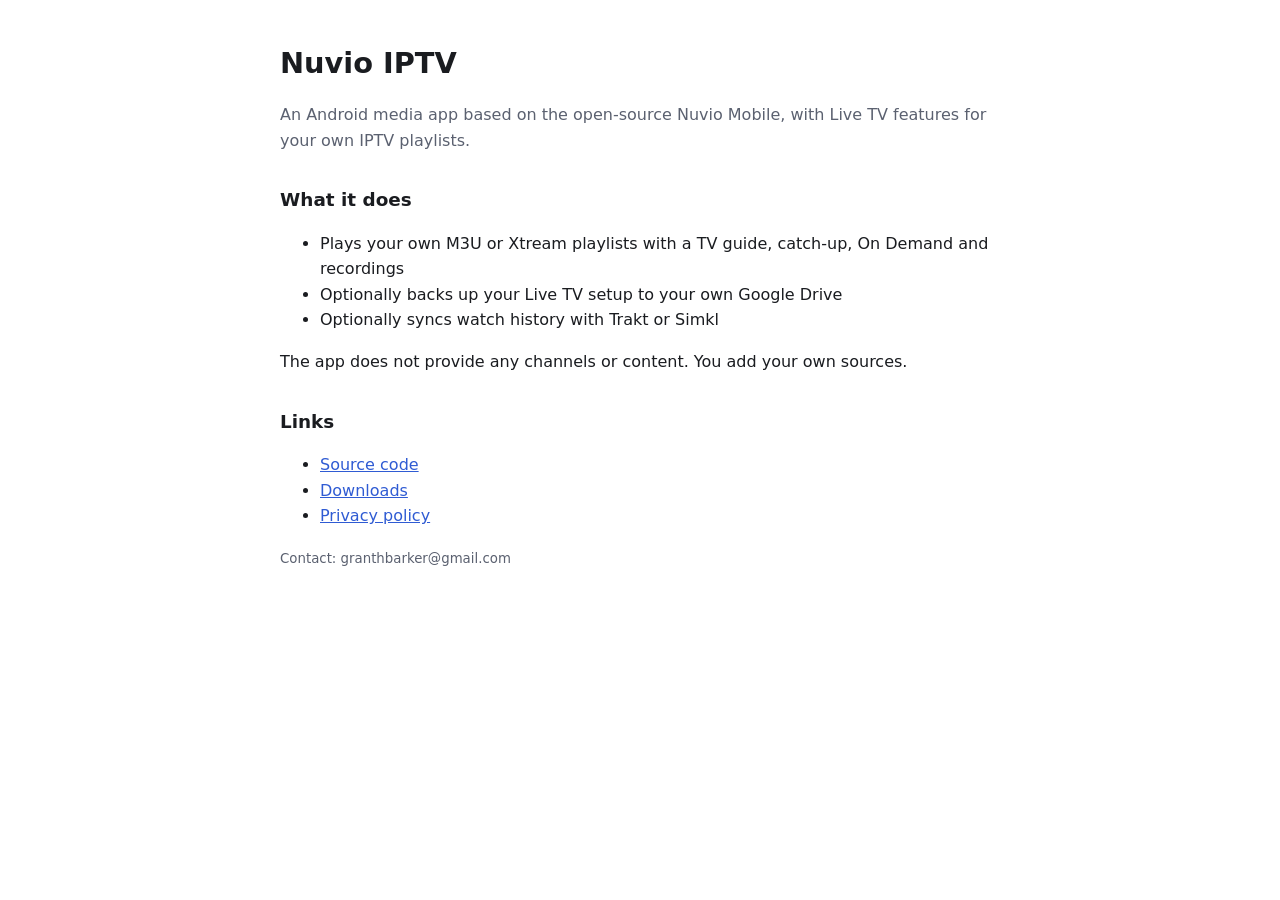
==== index.html @ 1335328c "Homepage and privacy policy" ====
<!doctype html><html lang="en"><head><meta charset="utf-8"><meta name="viewport" content="width=device-width,initial-scale=1">
<title>Nuvio IPTV</title><link rel="stylesheet" href="style.css"></head><body><main>
<h1>Nuvio IPTV</h1>
<p class="muted">An Android media app based on the open-source Nuvio Mobile, with Live TV features for your own IPTV playlists.</p>
<h2>What it does</h2>
<ul>
<li>Plays your own M3U or Xtream playlists with a TV guide, catch-up, On Demand and recordings</li>
<li>Optionally backs up your Live TV setup to your own Google Drive</li>
<li>Optionally syncs watch history with Trakt or Simkl</li>
</ul>
<p>The app does not provide any channels or content. You add your own sources.</p>
<h2>Links</h2>
<ul>
<li><a href="https://github.com/ghbarker/NuvioMobile-IPTV">Source code</a></li>
<li><a href="https://github.com/ghbarker/NuvioMobile-IPTV/releases">Downloads</a></li>
<li><a href="privacy.html">Privacy policy</a></li>
</ul>
<p><small>Contact: granthbarker@gmail.com</small></p>
</main></body></html>
---- style.css ----
:root{--bg:#0f1115;--fg:#e8e8ea;--muted:#9aa0aa;--accent:#7aa2ff}
@media (prefers-color-scheme: light){:root{--bg:#fff;--fg:#1a1c20;--muted:#5b6170;--accent:#2f5bd3}}
body{margin:0;background:var(--bg);color:var(--fg);font:16px/1.6 system-ui,-apple-system,Segoe UI,Roboto,sans-serif}
main{max-width:720px;margin:0 auto;padding:40px 16px}
h1{font-size:1.8rem;margin:0 0 .25rem}h2{font-size:1.15rem;margin-top:2rem}
p,li{color:var(--fg)}small,.muted{color:var(--muted)}a{color:var(--accent)}
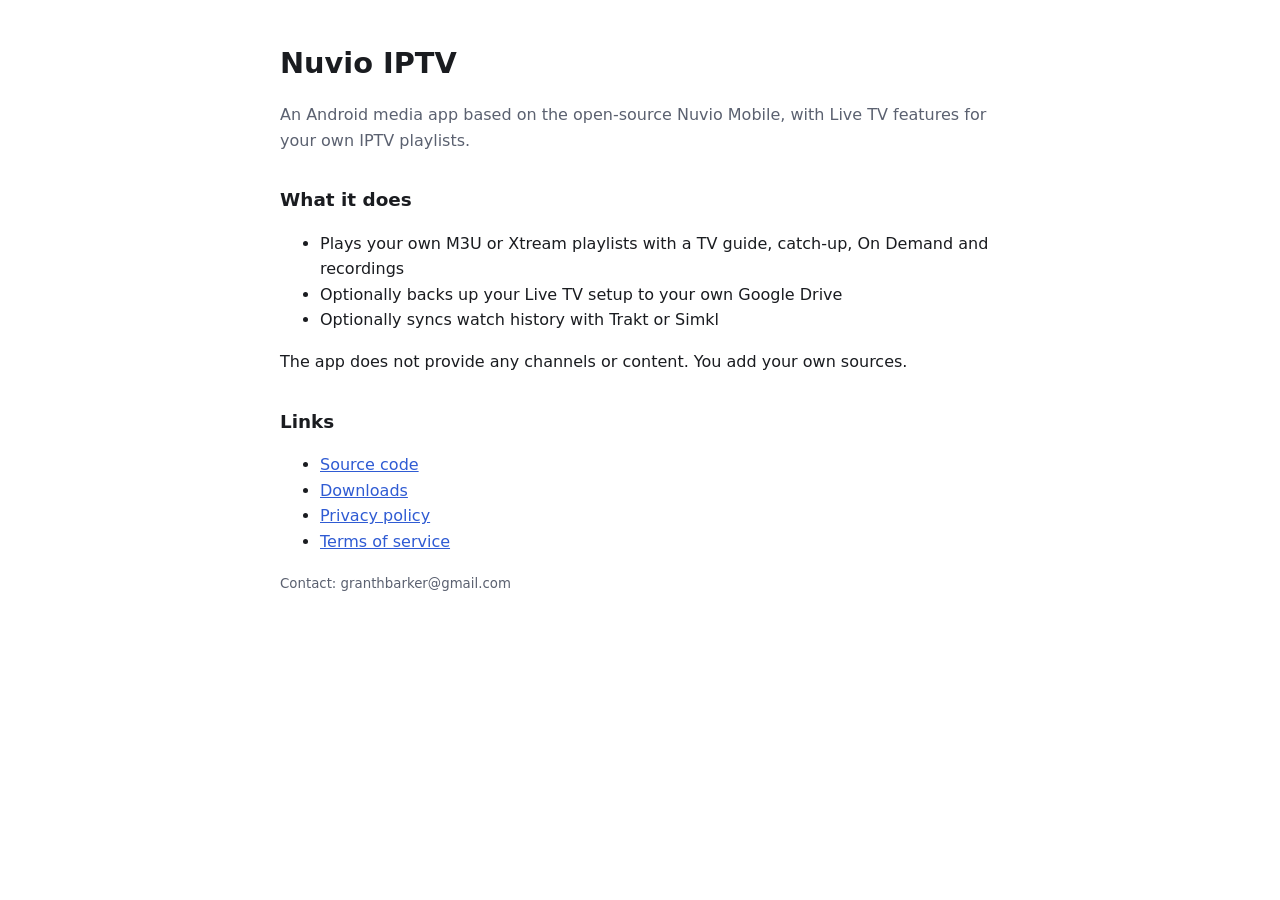
==== commit a5557ba9: "Terms of service" ====
--- a/index.html
+++ b/index.html
@@ -1,4 +1,5 @@
 <!doctype html><html lang="en"><head><meta charset="utf-8"><meta name="viewport" content="width=device-width,initial-scale=1">
+<meta name="google-site-verification" content="S4_drZ5NnFcqhcIsj6wDh1sCL9xsD_U0vOhpcU3zRYA" />
 <title>Nuvio IPTV</title><link rel="stylesheet" href="style.css"></head><body><main>
 <h1>Nuvio IPTV</h1>
 <p class="muted">An Android media app based on the open-source Nuvio Mobile, with Live TV features for your own IPTV playlists.</p>
@@ -14,6 +15,7 @@
 <li><a href="https://github.com/ghbarker/NuvioMobile-IPTV">Source code</a></li>
 <li><a href="https://github.com/ghbarker/NuvioMobile-IPTV/releases">Downloads</a></li>
 <li><a href="privacy.html">Privacy policy</a></li>
+<li><a href="terms.html">Terms of service</a></li>
 </ul>
 <p><small>Contact: granthbarker@gmail.com</small></p>
 </main></body></html>
